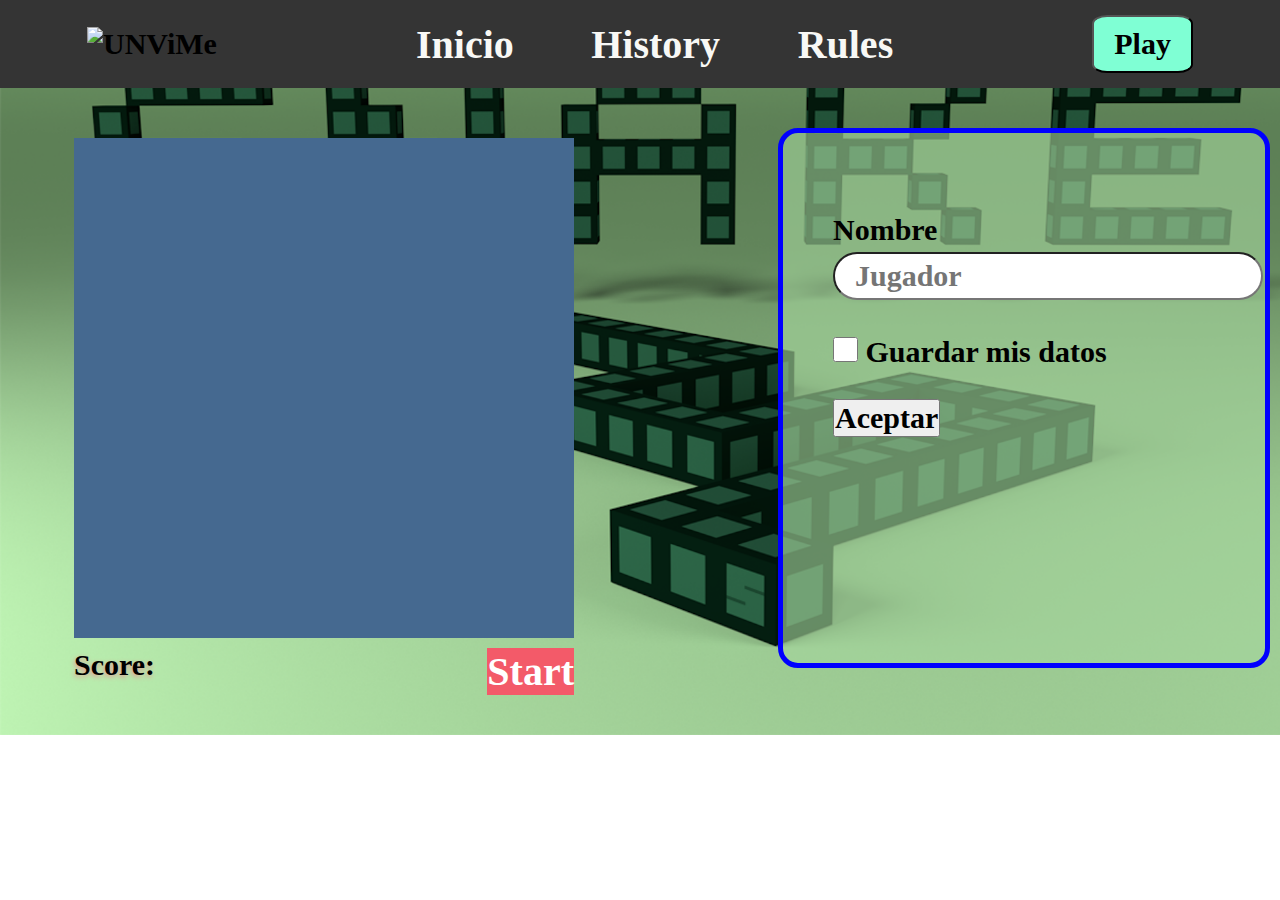
==== TP Final/play.html @ 675b1b95 "TP final" ====
<!DOCTYPE html>
<html lang="en">

<head>
    <meta charset="UTF-8">
    <meta http-equiv="X-UA-Compatible" content="IE=edge">
    <meta name="viewport" content="width=device-width, initial-scale=1.0">
    <link rel="stylesheet" href="./playstyle.css">
    <script src="./play.js" type="text/javascript" defer></script>
    <title>Snake Game</title>
</head>

<body>

    <main>
        <header id="xml"></header>
        <aside></aside>
        <div id="juego">
            <div id="tablero"></div>
            <div class="tableroInfo">
                <div>
                    <span id="sc">Score: </span><span id="marcador"></span>
                </div>
                <button id="jugar">Start</button>
            </div>
            <div id="gameOver">Game Over</div>
        </div>
        <aside>
            <form>
                <div>
                    <label for="nombre">Nombre</label>
                    <input type="text" name="nombre" placeholder="Jugador">
                </div>
                <div>
                    <input id="datos" type="checkbox" name="datos">
                    <label for="datos">Guardar mis datos</label>
                </div>
                <button>Aceptar</button>
            </form>
        </aside>
    </main>

    <script src="./app.js"></script>
</body>

</html>
---- TP Final/playstyle.css ----
* {
    font-family: chiller, monospace;
}

#sc {
    text-shadow: -1px 2px 5px #e99494;
}

#tablero,
.tableroInfo {
    max-width: 500px;
}

#tablero {
    display: grid;
    grid-template-columns: repeat(10, 1fr);
}

#jugar,
.tableroInfo {
    font-size: 40px;
}

#gameOver {
    display: none;
    font-family: chiller;
    font-size: 50px;
    background-color: red;
    color: #ccf47f;
    margin-left: 150px;
    padding: 20px;
    border-radius: 30px;
    box-shadow: 1px 0px 6px 2px #ffd400;
}

.tableroInfo {
    display: flex;
    justify-content: space-between;
    margin-top: 10px;
}

#jugar {
    background-color: #f35a69;
    border: none;
    color: white;
}

#marcador {
    display: inline-flex;
}

.cuadrado {
    aspect-ratio: 1;
}

.cuadradoVacio {
    background-color: #456990;
}


.cuadradoSnake {
    background-color: #ccf47f;
}


.cuadradoComida {
    background-color: #f35a69;
}

main {
    display: grid;
    font-family: Arial, Helvetica, sans-serif;
    background-image: url(./img/snake.png);
    background-repeat: no-repeat;
    background-size: cover;
    height: 100%;
    grid-template-areas:
        "header header header"
        "izquierda contenido derecha";
    grid-template-rows: 12% auto;
    grid-template-columns: 5% 1fr 40%;
}

header {
    grid-area: header;
}

aside:first-of-type {
    grid-area: izquierda;
}

aside:last-of-type {
    grid-area: derecha;
}

#juego {
    padding: 50px 10px;
}

form {
    height: 60vh;
    border-radius: 20px;
    padding: 50px;
    border: 5px solid blue;
    margin: 40px 10px;
    background-color:#a5d59c9e;
}

form div {
    margin: 30px auto;
}

input[type="text"] {
    border-radius: 30px;
    padding: 5px 20px;
    margin: 5px 0;
}

input[type="checkbox"] {
    width: 25px;
    height: 25px;
    border-radius: 20px;
}
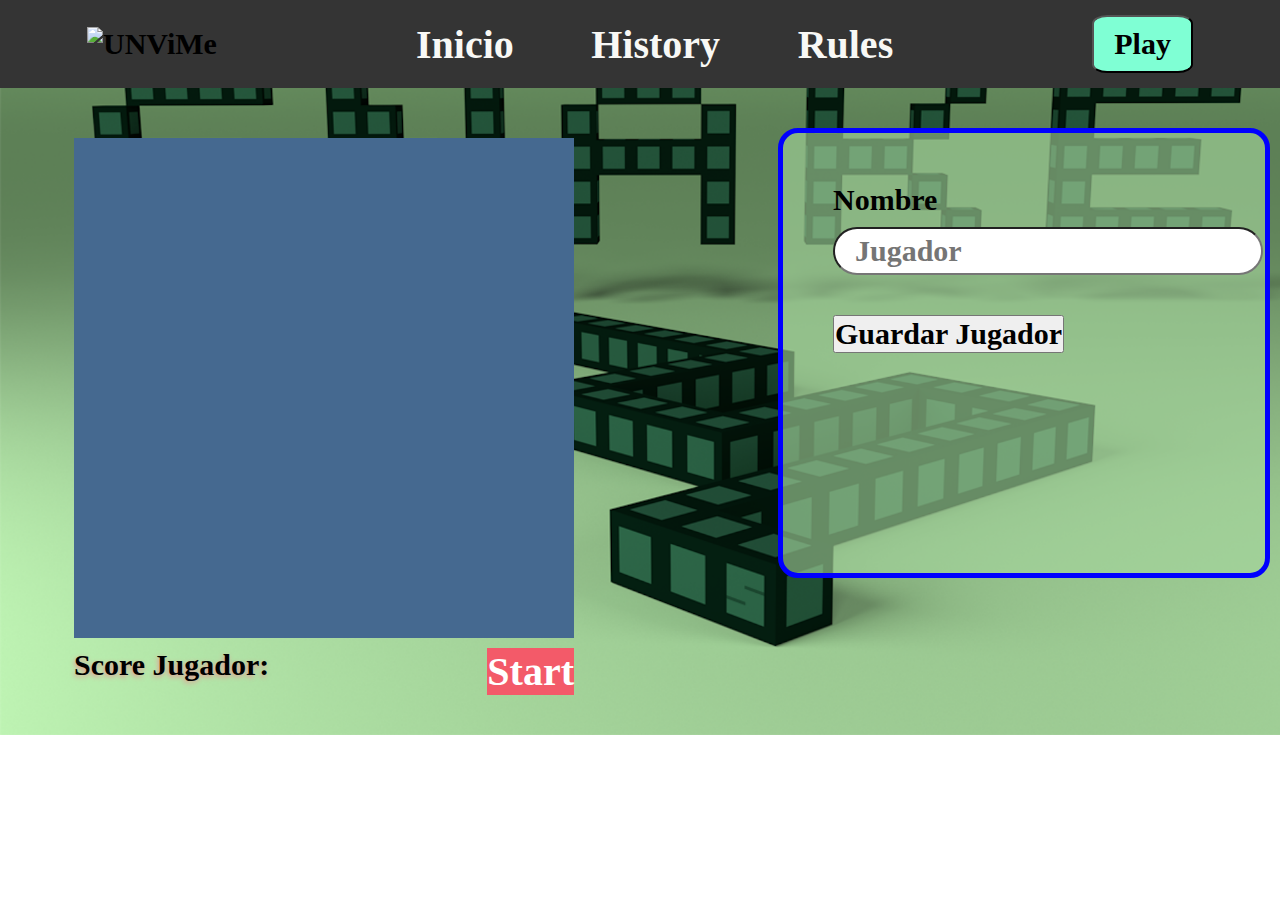
==== commit 6ff75fb4: "TP FINAL" ====
--- a/TP Final/play.html
+++ b/TP Final/play.html
@@ -19,24 +19,18 @@
             <div id="tablero"></div>
             <div class="tableroInfo">
                 <div>
-                    <span id="sc">Score: </span><span id="marcador"></span>
+                    <span id="namePlayer">Score Jugador: </span><span id="marcador"></span>
                 </div>
                 <button id="jugar">Start</button>
             </div>
             <div id="gameOver">Game Over</div>
         </div>
         <aside>
-            <form>
-                <div>
-                    <label for="nombre">Nombre</label>
-                    <input type="text" name="nombre" placeholder="Jugador">
-                </div>
-                <div>
-                    <input id="datos" type="checkbox" name="datos">
-                    <label for="datos">Guardar mis datos</label>
-                </div>
-                <button>Aceptar</button>
-            </form>
+            <div class="contenedor">
+                <label for="nombre">Nombre</label>
+                <input id="nombrePlayer" type="text" name="nombre" placeholder="Jugador">
+                <button id="getName">Guardar Jugador</button>
+            </div>
         </aside>
     </main>
 
--- a/TP Final/playstyle.css
+++ b/TP Final/playstyle.css
@@ -2,7 +2,7 @@
     font-family: chiller, monospace;
 }
 
-#sc {
+#namePlayer {
     text-shadow: -1px 2px 5px #e99494;
 }
 
@@ -97,8 +97,8 @@
     padding: 50px 10px;
 }
 
-form {
-    height: 60vh;
+.contenedor {
+    height: 50vh;
     border-radius: 20px;
     padding: 50px;
     border: 5px solid blue;
@@ -106,20 +106,14 @@
     background-color:#a5d59c9e;
 }
 
-form div {
+.contenedor > * {
     margin: 30px auto;
 }
 
 input[type="text"] {
     border-radius: 30px;
     padding: 5px 20px;
-    margin: 5px 0;
-}
-
-input[type="checkbox"] {
-    width: 25px;
-    height: 25px;
-    border-radius: 20px;
+    margin: 10px 0;
 }
 
 
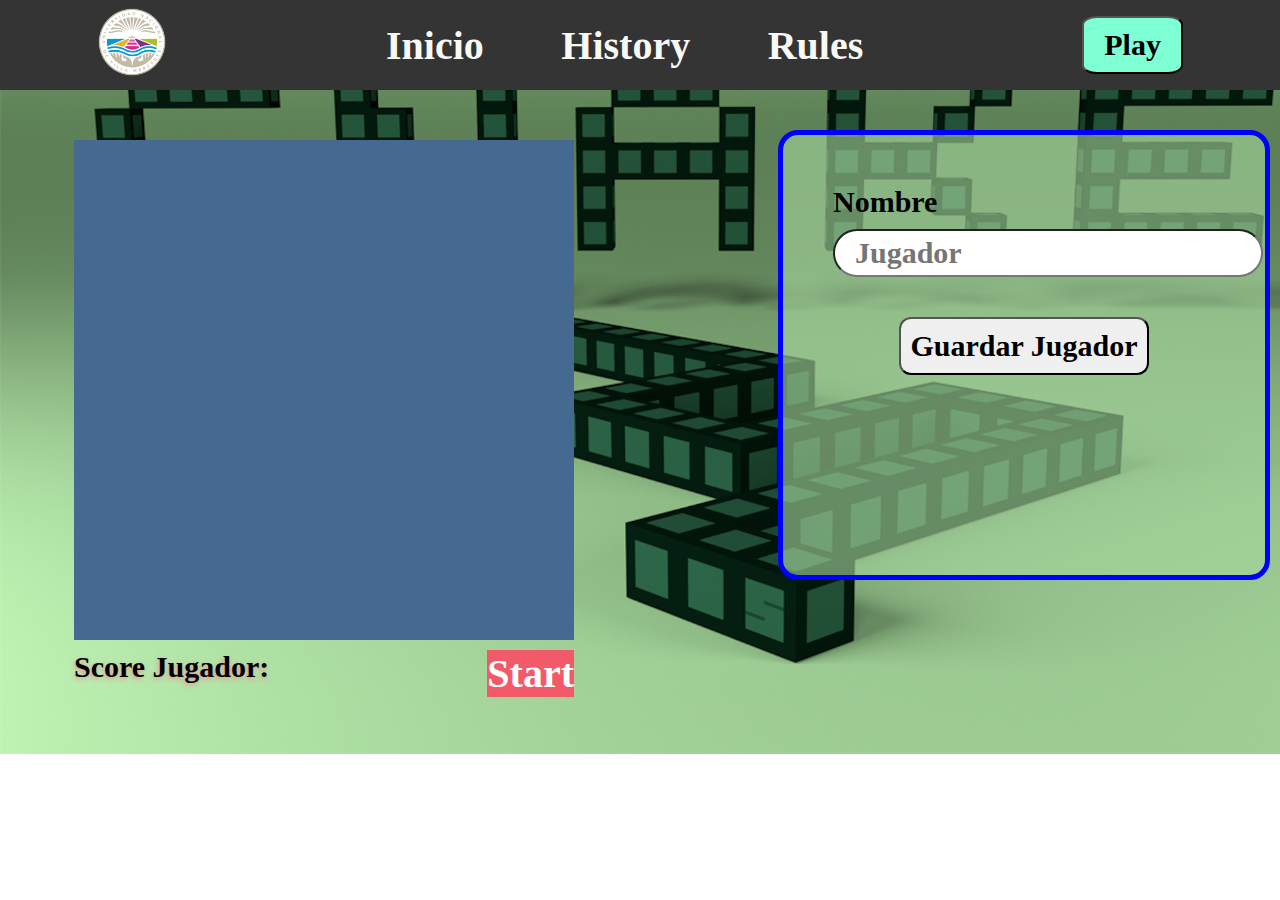
==== commit bdcf360e: "Snake Game Diseño y Gestion de Internet" ====
--- a/TP Final/play.html
+++ b/TP Final/play.html
@@ -12,7 +12,7 @@
 
 <body>
 
-    <main>
+    <main class="main">
         <header id="xml"></header>
         <aside></aside>
         <div id="juego">
--- a/TP Final/playstyle.css
+++ b/TP Final/playstyle.css
@@ -67,10 +67,10 @@
     background-color: #f35a69;
 }
 
-main {
+.main {
     display: grid;
     font-family: Arial, Helvetica, sans-serif;
-    background-image: url(./img/snake.png);
+    background-image: url(./snake.png);
     background-repeat: no-repeat;
     background-size: cover;
     height: 100%;
@@ -103,10 +103,10 @@
     padding: 50px;
     border: 5px solid blue;
     margin: 40px 10px;
-    background-color:#a5d59c9e;
+    background-color: #a5d59c9e;
 }
 
-.contenedor > * {
+.contenedor>* {
     margin: 30px auto;
 }
 
@@ -116,4 +116,19 @@
     margin: 10px 0;
 }
 
+.bienvenido {
+    font-size: 65px;
+    color: #0e3869;
+    margin: 20px auto;
+    text-shadow: 3px 2px 3px #00ffd9;
+    -webkit-text-stroke-width: medium;
+    letter-spacing: 3px;
+    word-spacing: 10px;
+}
 
+.contenedor > button {
+    display: block;
+    margin: 30px auto;
+    padding: 10px;
+    border-radius: 12px;
+}